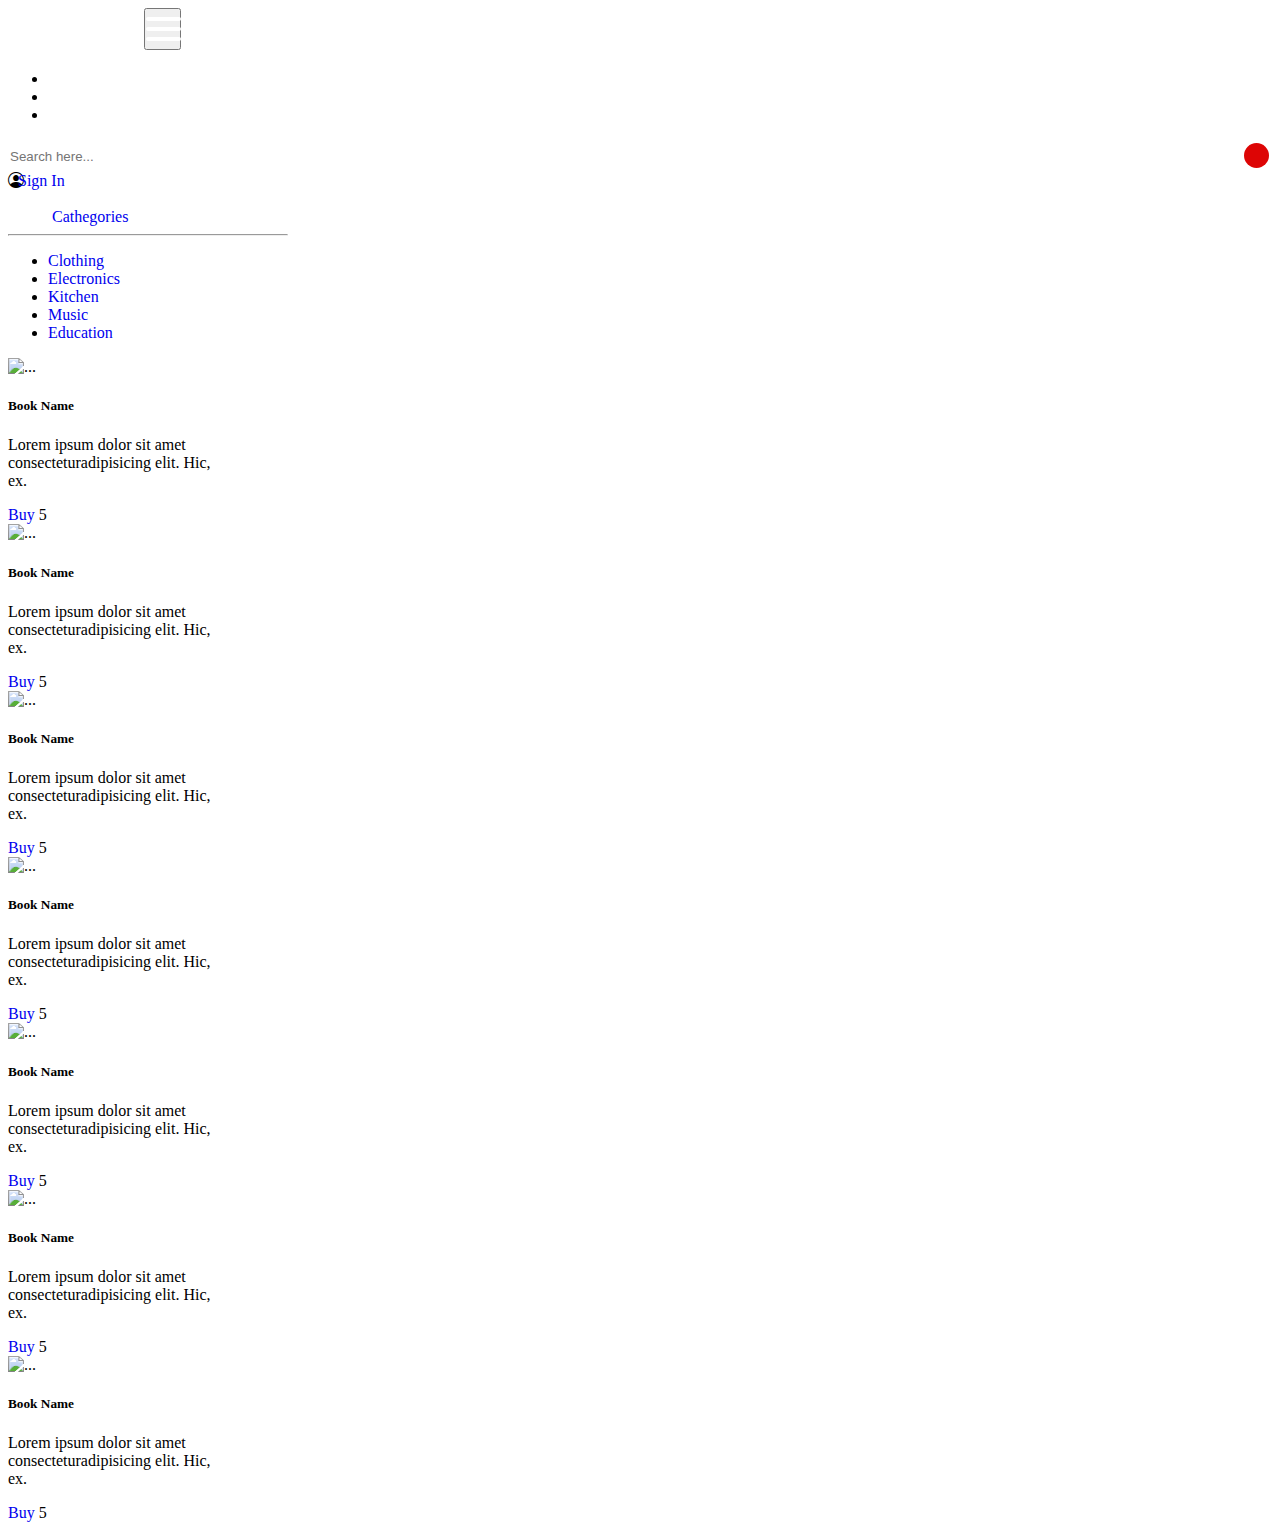
==== book.html @ b6b229c6 "first step for book.html" ====
<!DOCTYPE html>
<html lang="en">
  <head>
    <meta charset="UTF-8" />
    <meta http-equiv="X-UA-Compatible" content="IE=edge" />
    <meta name="viewport" content="width=device-width, initial-scale=1.0" />
    <title>Bookstore</title>
    <link
      href="https://cdn.jsdelivr.net/npm/bootstrap@5.0.2/dist/css/bootstrap.min.css"
      rel="stylesheet"
      integrity="sha384-EVSTQN3/azprG1Anm3QDgpJLIm9Nao0Yz1ztcQTwFspd3yD65VohhpuuCOmLASjC"
      crossorigin="anonymous"
    />
    <link
      rel="stylesheet"
      href="https://use.fontawesome.com/releases/v5.7.2/css/all.css"
      integrity="sha384-fnmOCqbTlWIlj8LyTjo7mOUStjsKC4pOpQbqyi7RrhN7udi9RwhKkMHpvLbHG9Sr"
      crossorigin="anonymous"
    />
    <link
      rel="stylesheet"
      href="https://cdn.jsdelivr.net/npm/bootstrap-icons@1.7.1/font/bootstrap-icons.css"
    />
    <link rel="stylesheet" href="./assets/styles.css" />
  </head>
  <body>
    <nav class="navbar navbar-expand-lg custom_nav-container">
      <a class="navbar-brand" href="index.html">
        <span> EBookLover </span>
      </a>
      <button
        class="navbar-toggler"
        type="button"
        data-bs-toggle="collapse"
        data-bs-target="#navbarSupportedContent"
        aria-controls="navbarSupportedContent"
        aria-expanded="false"
        aria-label="Toggle navigation"
      >
        <span class="navbar-toggler-icon"></span>
      </button>

      <div class="collapse navbar-collapse" id="navbarSupportedContent">
        <ul class="navbar-nav">
          <li class="nav-item active">
            <a class="nav-link pl-lg-0" href="index.html"
              >Home <span class="sr-only">(current)</span></a
            >
          </li>
          <li class="nav-item">
            <a class="nav-link" href="about.html"> Go to Library</a>
          </li>
          <li class="nav-item">
            <a class="nav-link" href="contact.html">Contact Us</a>
          </li>
          <!-- <li class="nav-item">
              <i class="bi bi-person-circle"></i>
              <a class="nav-link" href="contact.html" style="display: inline-block;">Sign In</a>
            </li> -->
        </ul>
        <from class="search_form">
          <input
            type="text"
            class="form-control"
            placeholder="Search here..."
          />
          <button class="" type="submit">
            <i class="fa fa-search" aria-hidden="true"></i>
          </button>
        </from>
        <li class="nav-item navAccount">
          <i class="bi bi-person-circle ps-2" style="margin-right: -10px"></i>
          <a class="nav-link" href="login.html" style="display: inline-block"
            >Sign In</a
          >
        </li>
      </div>
    </nav>
    <div class="container">
      <div class="row">
        <div class="col-xl-3 col-lg-4 col-md-5 col-sm-7">
          <div
            class="d-flex flex-column flex-shrink-0 p-3 bg-light"
            style="width: 280px"
          >
            <a
              href="/"
              class="
                d-flex
                align-items-center
                mb-3 mb-md-0
                me-md-auto
                link-dark
                text-decoration-none
              "
            >
              <svg class="bi me-2" width="40" height="32">
                <use xlink:href="#bootstrap" />
              </svg>
              <span class="fs-4">Cathegories</span>
            </a>
            <hr />
            <ul class="nav nav-pills flex-column mb-auto">
              <li class="nav-item">
                <a href="#" class="nav-link active" aria-current="page">
                  </svg>
                  Clothing
                </a>
              </li>
              <li>
                <a href="#" class="nav-link link-dark">
                  Electronics
                </a>
              </li>
              <li>
                <a href="#" class="nav-link link-dark">
                  Kitchen
                </a>
              </li>
              <li>
                <a href="#" class="nav-link link-dark">
                  Music
                </a>
              </li>
              <li>
                <a href="#" class="nav-link link-dark">
                  Education
                </a>
              </li>
            </ul>
          </div>
        </div>
        <div class="col-xl-9 col-lg-8 col-md-7 col-sm-5">
            <div class="row row-col-4">
            <div class="card mb-3 py-3 px-3" style="width: 13rem;">
                <img src="./Images/Book 10.jpg" class="card-img-top" alt="...">
                <div class="card-body" style="background: transparent;">
                    <h5 class="card-title bookName">Book Name</h5>
                    <p class="card-text">Lorem ipsum dolor sit amet consecteturadipisicing elit. Hic, ex.</p>
                    <a href="#" class="btn btn-primary">Buy</a>
                    <span class="pricetag">5</span>
                </div>
            </div>
            <div class="card col-2 mb-3 py-3 px-3" style="width: 13rem;">
                <img src="./Images/Book 10.jpg" class="card-img-top" alt="...">
                <div class="card-body" style="background: transparent;">
                    <h5 class="card-title bookName">Book Name</h5>
                    <p class="card-text">Lorem ipsum dolor sit amet consecteturadipisicing elit. Hic, ex.</p>
                    <a href="#" class="btn btn-primary">Buy</a>
                    <span class="pricetag">5</span>
                </div>
            </div>
            <div class="card mb-3 py-3 px-3" style="width: 13rem;">
                <img src="./Images/Book 10.jpg" class="card-img-top" alt="...">
                <div class="card-body" style="background: transparent;">
                    <h5 class="card-title bookName">Book Name</h5>
                    <p class="card-text">Lorem ipsum dolor sit amet consecteturadipisicing elit. Hic, ex.</p>
                    <a href="#" class="btn btn-primary">Buy</a>
                    <span class="pricetag">5</span>
                </div>
            </div>
            <div class="card mb-3 py-3 px-3" style="width: 13rem;">
                <img src="./Images/Book 10.jpg" class="card-img-top" alt="...">
                <div class="card-body" style="background: transparent;">
                    <h5 class="card-title bookName">Book Name</h5>
                    <p class="card-text">Lorem ipsum dolor sit amet consecteturadipisicing elit. Hic, ex.</p>
                    <a href="#" class="btn btn-primary">Buy</a>
                    <span class="pricetag">5</span>
                </div>
            </div>
            <div class="card mb-3 py-3 px-3" style="width: 13rem;">
                <img src="./Images/Book 10.jpg" class="card-img-top" alt="...">
                <div class="card-body" style="background: transparent;">
                    <h5 class="card-title bookName">Book Name</h5>
                    <p class="card-text">Lorem ipsum dolor sit amet consecteturadipisicing elit. Hic, ex.</p>
                    <a href="#" class="btn btn-primary">Buy</a>
                    <span class="pricetag">5</span>
                </div>
            </div>
            <div class="card mb-3 py-3 px-3" style="width: 13rem;">
                <img src="./Images/Book 10.jpg" class="card-img-top" alt="...">
                <div class="card-body" style="background: transparent;">
                    <h5 class="card-title bookName">Book Name</h5>
                    <p class="card-text">Lorem ipsum dolor sit amet consecteturadipisicing elit. Hic, ex.</p>
                    <a href="#" class="btn btn-primary">Buy</a>
                    <span class="pricetag">5</span>
                </div>
            </div>
            <div class="card mb-3 py-3 px-3" style="width: 13rem;">
                <img src="./Images/Book 10.jpg" class="card-img-top" alt="...">
                <div class="card-body" style="background: transparent;">
                    <h5 class="card-title bookName">Book Name</h5>
                    <p class="card-text">Lorem ipsum dolor sit amet consecteturadipisicing elit. Hic, ex.</p>
                    <a href="#" class="btn btn-primary">Buy</a>
                    <span class="pricetag">5</span>
                </div>
            </div>
            </div> 
        </div>

        <!-- <div class="col-xl-9 col-md-8">
        <div class="row row-col-3">
            <div class="col-3 col-md-5 col-lg-4">
                <div class="card mb-3" style="width: 13rem;">
                <img src="./Images/Book 10.jpg" class="card-img-top" alt="...">
                    <div class="card-body" style="background: transparent;">
                        <h5 class="card-title bookName">Book Name</h5>
                        <p class="card-text">Lorem ipsum dolor sit amet consectetur adipisicing elit. Hic, ex.</p>
                        <a href="#" class="btn btn-primary">Buy</a>
                        <span class="pricetag">5</span>
                    </div>
                </div>
            </div>
            <div class="col-3 col-md-5 col-lg-4">
                <div class="card mb-3" style="width: 13rem;">
                <img src="./Images/Book 11.jpg" class="card-img-top" alt="...">
                    <div class="card-body" style="background: transparent;">
                        <h5 class="card-title bookName">Book Name</h5>
                        <p class="card-text">Lorem ipsum dolor sit amet consectetur adipisicing elit. Hic, ex.</p>
                        <a href="#" class="btn btn-primary">Buy</a>
                        <span class="pricetag">5</span>
                    </div>
                </div>
            </div>
            <div class="col-3 col-md-5 col-lg-4">
                <div class="card mb-3" style="width: 13rem;">
                <img src="./Images/Book 11.jpg" class="card-img-top" alt="...">
                    <div class="card-body" style="background: transparent;">
                        <h5 class="card-title bookName">Book Name</h5>
                        <p class="card-text">Lorem ipsum dolor sit amet consectetur adipisicing elit. Hic, ex.</p>
                        <a href="#" class="btn btn-primary">Buy</a>
                        <span class="pricetag">5</span>
                    </div>
                </div>
            </div>
            <div class="col-3 col-md-5 col-lg-4">
                <div class="card mb-3" style="width: 13rem;">
                <img src="./Images/Book 11.jpg" class="card-img-top" alt="...">
                    <div class="card-body" style="background: transparent;">
                        <h5 class="card-title bookName">Book Name</h5>
                        <p class="card-text">Lorem ipsum dolor sit amet consectetur adipisicing elit. Hic, ex.</p>
                        <a href="#" class="btn btn-primary">Buy</a>
                        <span class="pricetag">5</span>
                    </div>
                </div>
            </div>
        </div>
        </div> -->
      </div>
    </div>

    <!-- <footer class="footerSection">
        <div class="container-fluid p-0">
          <div class="row text-left">
            <div class="col-md-5 col-sm-5">
              <h4 class="text-light">About us</h4>
              <p class="text-muted">
                Lorem ipsum dolor sit amet, consectetur adipisicing elit. Earum
                maxime ea similique illum corrupti
              </p>
              <p class="pt-4 text-muted">
                Copyright ©2021 All rights reserved | This template is made by
                <span> Hardik</span>
              </p>
            </div>
            <div class="col-md-5 col-sm-12">
              <h4 class="text-light">Newsletter</h4>
              <p class="text-muted">Stay Updated</p>
              <form class="form-inline">
                <div class="col pl-0">
                  <div class="input-group pr-5">
                    <input
                      type="text"
                      class="form-control bg-dark text-white"
                      id="inlineFormInputGroupUsername2"
                      placeholder="Email"
                    />
                    <div class="input-group-prepend">
                      <div class="input-group-text">
                        <i class="fas fa-arrow-right"></i>
                      </div>
                    </div>
                  </div>
                </div>
              </form>
            </div>
            <div class="col-md-2 col-sm-12">
              <h4 class="text-light">Follow Us</h4>
              <p class="text-muted">Let us be social</p>
              <div class="column text-light">
                <i class="fab fa-facebook-f"></i>
                <i class="fab fa-instagram"></i>
                <i class="fab fa-twitter"></i>
                <i class="fab fa-youtube"></i>
              </div>
            </div>
          </div>
        </div>
      </footer>-->
    <script src="https://cdnjs.cloudflare.com/ajax/libs/jquery/3.3.1/jquery.min.js"></script>
    <script
      src="https://cdnjs.cloudflare.com/ajax/libs/popper.js/1.14.7/umd/popper.min.js"
      integrity="sha384-UO2eT0CpHqdSJQ6hJty5KVphtPhzWj9WO1clHTMGa3JDZwrnQq4sF86dIHNDz0W1"
      crossorigin="anonymous"
    ></script>
    <script
      src="https://cdn.jsdelivr.net/npm/bootstrap@5.0.2/dist/js/bootstrap.bundle.min.js"
      integrity="sha384-MrcW6ZMFYlzcLA8Nl+NtUVF0sA7MsXsP1UyJoMp4YLEuNSfAP+JcXn/tWtIaxVXM"
      crossorigin="anonymous"
    ></script>
  </body>
</html>
---- assets/styles.css ----
/* Global */

a{
  text-decoration: none;
}

/* Header */
.top {
    position: relative;
    min-height: 100vh;
    display: -webkit-box;
    display: -ms-flexbox;
    display: flex;
    -webkit-box-orient: vertical;
    -webkit-box-direction: normal;
        -ms-flex-direction: column;
            flex-direction: column;
  }
  
  .sub_page .top {
    min-height: auto;
  }
  
  .header_section {
    background-color: #49c5f7;
    padding: 15px 0;
  }
  
  .top_nav_container {
    display: -webkit-box;
    display: -ms-flexbox;
    display: flex;
    -webkit-box-pack: justify;
        -ms-flex-pack: justify;
            justify-content: space-between;
    -webkit-box-align: center;
        -ms-flex-align: center;
            align-items: center;
  }
  
  .search_form {
    display: -webkit-box;
    display: -ms-flexbox;
    display: flex;
    margin: 0;
    position: relative;
  }
  
  .search_form .form-control {
    border-radius: 45px;
    height: 30px;
    min-width: unset;
    border: none;
  }
  
  .search_form button {
    position: absolute;
    top: 3px;
    right: 3px;
    width: 25px;
    height: 25px;
    padding: 0;
    border: none;
    outline: none;
    color: #ffffff;
    background-color: #dd0505;
    border-radius: 100%;
  }
  
  .navbar-brand {
    padding: 0;
    margin: 0;
    color: #000000;
    font-size: 24px;
    font-weight: bold;
  }
  
  .navbar-brand span {
    color: #ffffff;
  }
  
  .custom_nav-container {
    padding: 0;
  }
  
  .custom_nav-container .navbar-nav {
    margin-left: auto;
  }
  
  .custom_nav-container .navbar-nav .nav-item .nav-link {
    padding: 10px 25px;
    color: #ffffff;
    text-align: center;
  }
  
  .custom_nav-container .navbar-toggler {
    outline: none;
  }
  
  .custom_nav-container .navbar-toggler {
    padding: 0;
    width: 37px;
    height: 42px;
    -webkit-transition: all 0.3s;
    transition: all 0.3s;
  }
  
  .custom_nav-container .navbar-toggler span {
    display: block;
    width: 35px;
    height: 4px;
    background-color: #ffffff;
    margin: 7px 0;
    -webkit-transition: all 0.3s;
    transition: all 0.3s;
    position: relative;
    border-radius: 5px;
    transition: all 0.3s;
  }
  
  .custom_nav-container .navbar-toggler span::before, .custom_nav-container .navbar-toggler span::after {
    content: "";
    position: absolute;
    left: 0;
    height: 100%;
    width: 100%;
    background-color: #ffffff;
    top: -10px;
    border-radius: 5px;
    -webkit-transition: all 0.3s;
    transition: all 0.3s;
  }
  
  .custom_nav-container .navbar-toggler span::after {
    top: 10px;
  }
  
  .custom_nav-container .navbar-toggler[aria-expanded="true"] {
    -webkit-transform: rotate(360deg);
            transform: rotate(360deg);
  }
  
  .custom_nav-container .navbar-toggler[aria-expanded="true"] span {
    -webkit-transform: rotate(45deg);
            transform: rotate(45deg);
  }
  
  .custom_nav-container .navbar-toggler[aria-expanded="true"] span::before, .custom_nav-container .navbar-toggler[aria-expanded="true"] span::after {
    -webkit-transform: rotate(90deg);
            transform: rotate(90deg);
    top: 0;
  }

  /* section */
  .slider-part{
    padding: 50px 0;
    background-color: rgb(236, 236, 228);
  }
  .slider-part .detailBox{
    padding: 0 80px;
    }
  .slider-part .detailBox h1{
    font-weight: bold;
    margin-bottom: 25px;
    line-height: 58px;
    font-size: 3rem;
  }
  .slider-part .detailBox a {
    display: inline-block;
    padding: 10px 45px;
    background-color: green;
    color: #ffffff;
    border-radius: 45px;
    border: 1px solid #44b89d;
    -webkit-transition: all 0.3s;
    transition: all 0.3s;
    margin-top: 15px;
  }
  .slider-part .detailBox a:hover{
    background-color: transparent;
    color: #44b89d;
  }
  .slider-part .detailBox h4{
    color: #44b89d;
    font-weight: bold;
  }
  /* Top Trending Part */
  .topPart{
    max-width: 1000px;
    width: 80%;
    margin: 0 auto;
  }
  .topPart h1{
    padding: 50px 0;
  }

  /* footer */

  footer {
    background: rgba(0, 0, 0, 0.815);
    overflow-x: hidden;
    padding: 14vmin 18vmin;
  }
  
  footer p > span {
    color: #ff512f;
  }
  
  footer input {
    border: none !important;
  }
  
  footer input::placeholder {
    color: white !important;
  }
  
  footer .input-group .input-group-text {
    background: var(--bggradient);
    border: none;
  }
  
  footer .column i {
    color: #dd2476;
  }

  footer .column i + i {
    padding: 0 0.5em;
  }
  
  .sticky {
    position: fixed;
    top: 0;
    width: 100%;
    background: rgba(0, 0, 0, 0.815);
    z-index: 9999;
    transition: all 1.5s ease;
  }
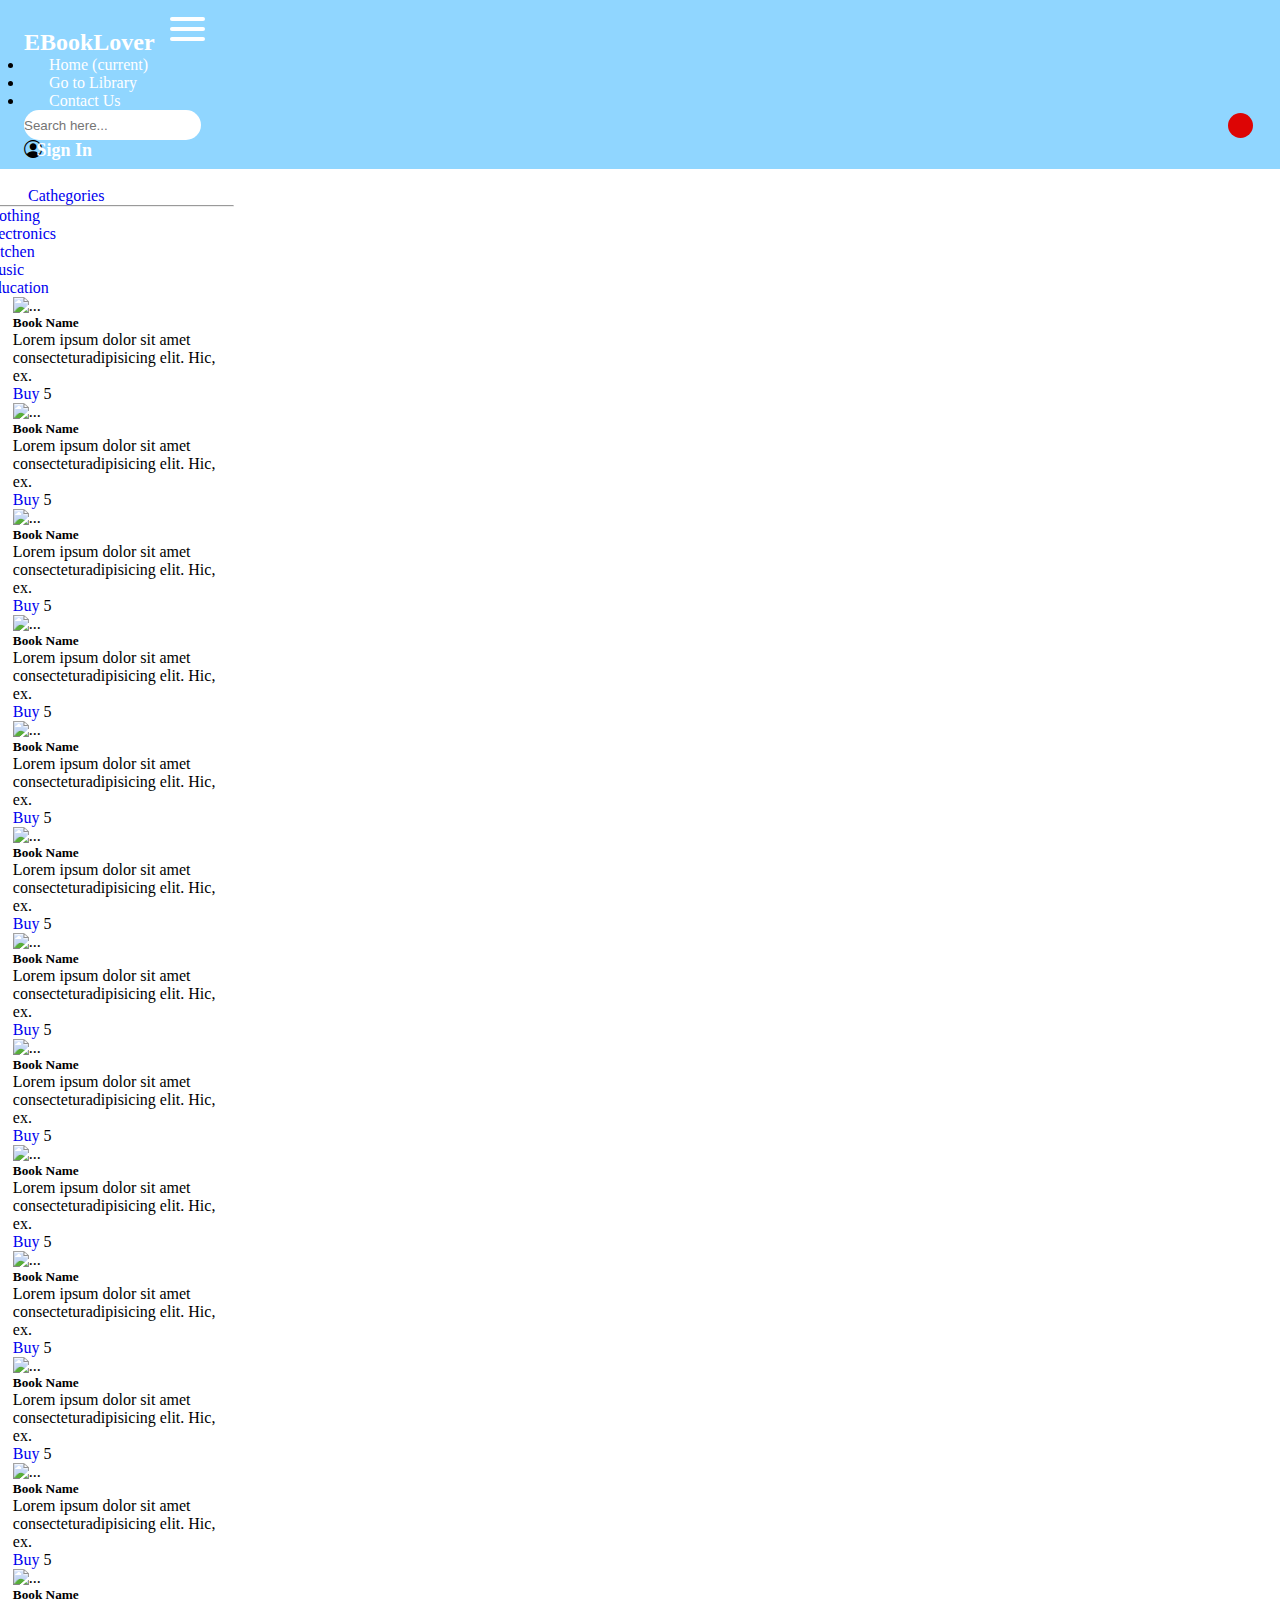
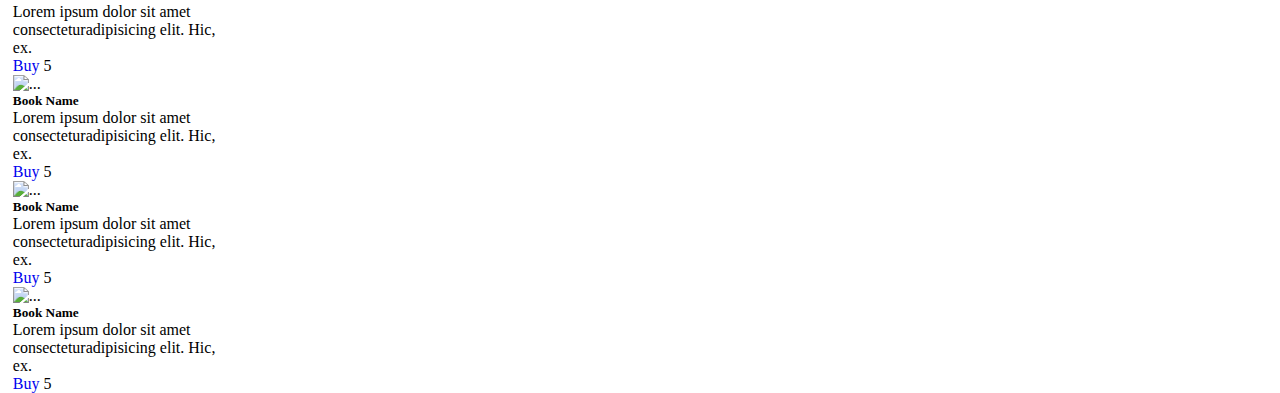
==== commit 129bb2db: "Small Improvements for book.html" ====
--- a/book.html
+++ b/book.html
@@ -78,10 +78,10 @@
     </nav>
     <div class="container">
       <div class="row">
-        <div class="col-xl-3 col-lg-4 col-md-5 col-sm-7">
+        <div class="col-xl-3 col-lg-3 col-md-4 col-sm-7 d-flex flex-column flex-shrink-0 pt-3 bg-light">
           <div
-            class="d-flex flex-column flex-shrink-0 p-3 bg-light"
-            style="width: 280px"
+            class=""
+            style="width: 250px;margin-left: -1rem;"
           >
             <a
               href="/"
@@ -130,8 +130,8 @@
             </ul>
           </div>
         </div>
-        <div class="col-xl-9 col-lg-8 col-md-7 col-sm-5">
-            <div class="row row-col-4">
+        <div class="col-xl-9 col-lg-9 col-md-8 col-sm-5">
+          <div class="row">
             <div class="card mb-3 py-3 px-3" style="width: 13rem;">
                 <img src="./Images/Book 10.jpg" class="card-img-top" alt="...">
                 <div class="card-body" style="background: transparent;">
@@ -194,6 +194,87 @@
                     <a href="#" class="btn btn-primary">Buy</a>
                     <span class="pricetag">5</span>
                 </div>
+            </div>
+            <div class="card mb-3 py-3 px-3" style="width: 13rem;">
+              <img src="./Images/Book 10.jpg" class="card-img-top" alt="...">
+              <div class="card-body" style="background: transparent;">
+                  <h5 class="card-title bookName">Book Name</h5>
+                  <p class="card-text">Lorem ipsum dolor sit amet consecteturadipisicing elit. Hic, ex.</p>
+                  <a href="#" class="btn btn-primary">Buy</a>
+                  <span class="pricetag">5</span>
+              </div>
+            </div> 
+            <div class="card mb-3 py-3 px-3" style="width: 13rem;">
+              <img src="./Images/Book 10.jpg" class="card-img-top" alt="...">
+              <div class="card-body" style="background: transparent;">
+                  <h5 class="card-title bookName">Book Name</h5>
+                  <p class="card-text">Lorem ipsum dolor sit amet consecteturadipisicing elit. Hic, ex.</p>
+                  <a href="#" class="btn btn-primary">Buy</a>
+                  <span class="pricetag">5</span>
+              </div>
+            </div>
+            <div class="card mb-3 py-3 px-3" style="width: 13rem;">
+              <img src="./Images/Book 10.jpg" class="card-img-top" alt="...">
+              <div class="card-body" style="background: transparent;">
+                  <h5 class="card-title bookName">Book Name</h5>
+                  <p class="card-text">Lorem ipsum dolor sit amet consecteturadipisicing elit. Hic, ex.</p>
+                  <a href="#" class="btn btn-primary">Buy</a>
+                  <span class="pricetag">5</span>
+              </div>
+            </div>
+            <div class="card mb-3 py-3 px-3" style="width: 13rem;">
+              <img src="./Images/Book 10.jpg" class="card-img-top" alt="...">
+              <div class="card-body" style="background: transparent;">
+                  <h5 class="card-title bookName">Book Name</h5>
+                  <p class="card-text">Lorem ipsum dolor sit amet consecteturadipisicing elit. Hic, ex.</p>
+                  <a href="#" class="btn btn-primary">Buy</a>
+                  <span class="pricetag">5</span>
+              </div>
+            </div>
+            <div class="card mb-3 py-3 px-3" style="width: 13rem;">
+              <img src="./Images/Book 10.jpg" class="card-img-top" alt="...">
+              <div class="card-body" style="background: transparent;">
+                  <h5 class="card-title bookName">Book Name</h5>
+                  <p class="card-text">Lorem ipsum dolor sit amet consecteturadipisicing elit. Hic, ex.</p>
+                  <a href="#" class="btn btn-primary">Buy</a>
+                  <span class="pricetag">5</span>
+              </div>
+            </div>
+            <div class="card mb-3 py-3 px-3" style="width: 13rem;">
+              <img src="./Images/Book 10.jpg" class="card-img-top" alt="...">
+              <div class="card-body" style="background: transparent;">
+                  <h5 class="card-title bookName">Book Name</h5>
+                  <p class="card-text">Lorem ipsum dolor sit amet consecteturadipisicing elit. Hic, ex.</p>
+                  <a href="#" class="btn btn-primary">Buy</a>
+                  <span class="pricetag">5</span>
+              </div>
+            </div>
+            <div class="card mb-3 py-3 px-3" style="width: 13rem;">
+              <img src="./Images/Book 10.jpg" class="card-img-top" alt="...">
+              <div class="card-body" style="background: transparent;">
+                  <h5 class="card-title bookName">Book Name</h5>
+                  <p class="card-text">Lorem ipsum dolor sit amet consecteturadipisicing elit. Hic, ex.</p>
+                  <a href="#" class="btn btn-primary">Buy</a>
+                  <span class="pricetag">5</span>
+              </div>
+            </div>
+            <div class="card mb-3 py-3 px-3" style="width: 13rem;">
+              <img src="./Images/Book 10.jpg" class="card-img-top" alt="...">
+              <div class="card-body" style="background: transparent;">
+                  <h5 class="card-title bookName">Book Name</h5>
+                  <p class="card-text">Lorem ipsum dolor sit amet consecteturadipisicing elit. Hic, ex.</p>
+                  <a href="#" class="btn btn-primary">Buy</a>
+                  <span class="pricetag">5</span>
+              </div>
+            </div>
+            <div class="card mb-3 py-3 px-3" style="width: 13rem;">
+              <img src="./Images/Book 10.jpg" class="card-img-top" alt="...">
+              <div class="card-body" style="background: transparent;">
+                  <h5 class="card-title bookName">Book Name</h5>
+                  <p class="card-text">Lorem ipsum dolor sit amet consecteturadipisicing elit. Hic, ex.</p>
+                  <a href="#" class="btn btn-primary">Buy</a>
+                  <span class="pricetag">5</span>
+              </div>
             </div>
             </div> 
         </div>
--- a/assets/styles.css
+++ b/assets/styles.css
@@ -1,238 +1,490 @@
 /* Global */
-
-a{
+* {
+  margin: 0;
+  padding: 0;
+  box-sizing: border-box;
+}
+a {
   text-decoration: none;
 }
-
+header {
+  overflow-x: hidden;
+  
+}
+
+/* For account Login */
+button {
+  outline: none !important;
+  border: none;
+  background: transparent;
+}
+button:hover {
+  cursor: pointer;
+}
+.limiter {
+  width: 100%;
+  margin: 0 auto;
+}
+.limiter input {
+  outline: none;
+  border: none;
+}
+.container-login {
+  width: 100%;
+  min-height: 100vh;
+  display: flex;
+  flex-wrap: wrap;
+  justify-content: center;
+  align-items: center;
+  padding: 15px;
+  background-repeat: no-repeat;
+  background-position: center;
+  background-size: cover;
+  position: relative;
+  z-index: 1;
+}
+.wrap-login {
+  width: 500px;
+  border-radius: 10px;
+  overflow: hidden;
+  padding: 55px 55px 37px 55px;
+
+  background: #d6caebf1;
+}
+
+/* form */
+
+.loginform {
+  width: 100%;
+}
+.wrap-input {
+  width: 100%;
+  position: relative;
+  border-bottom: 2px solid #f309093d;
+  margin-bottom: 30px;
+}
+.wrap-input-fn {
+  width: 100%;
+  position: relative;
+  border-right: 2px solid #f30909e8;
+  border-bottom: 2px solid #f309093d;
+  margin-bottom: 30px;
+}
+.wrap-input-sn {
+  width: 100%;
+  position: relative;
+  border-bottom: 2px solid #f309093d;
+  margin-bottom: 30px;
+}
+.wrap-input .col {
+  border-left: 2px solid rgba(255, 255, 255, 0.24);
+}
+.wrap-input .input {
+  font-size: 20px;
+  color: rgb(24, 22, 22);
+  line-height: 1.2;
+  font-weight: 500;
+  display: block;
+  width: 100%;
+  height: 45px;
+  background: transparent;
+  padding: 0 5px 0 38px;
+}
+.wrap-input-fn .input {
+  font-size: 20px;
+  color: rgb(24, 22, 22);
+  line-height: 1.2;
+  font-weight: 500;
+  display: block;
+  width: 100%;
+  height: 45px;
+  background: transparent;
+  padding: 0 5px 0 38px;
+}
+.wrap-input-sn .input {
+  font-size: 20px;
+  color: rgb(24, 22, 22);
+  line-height: 1.2;
+  font-weight: 500;
+  display: block;
+  width: 100%;
+  height: 45px;
+  background: transparent;
+  padding: 0 5px 0 38px;
+}
+.rememberCheckbox {
+  padding: 5px 10px 25px 0;
+}
+.form-check-input {
+  margin-top: 10px;
+}
+.rememberCheckbox .form-check-label {
+  color: rgb(8, 8, 8);
+  position: relative;
+  font-size: 1.25rem;
+  padding-left: 15px;
+  font-weight: bold;
+}
+.container-login-form-btn {
+  width: 100%;
+  display: -webkit-box;
+  display: -webkit-flex;
+  display: -moz-box;
+  display: -ms-flexbox;
+  display: flex;
+  flex-wrap: wrap;
+  justify-content: center;
+  margin-top: 0;
+}
+.login-form-btn {
+  font-size: 16px;
+  color: #555555;
+  line-height: 1.2;
+  display: -webkit-box;
+  display: -webkit-flex;
+  display: -moz-box;
+  display: -ms-flexbox;
+  display: flex;
+  justify-content: center;
+  align-items: center;
+  padding: 0 20px;
+  min-width: 120px;
+  height: 50px;
+  border-radius: 25px;
+  border: 1px black solid;
+  z-index: 1;
+
+  -webkit-transition: all 0.4s;
+  -o-transition: all 0.4s;
+  -moz-transition: all 0.4s;
+  transition: all 0.4s;
+}
+.login-form-btn:hover {
+  color: #fff;
+  background: #4dcc42;
+}
+
+.login-form-btn:hover:before {
+  opacity: 0;
+}
+.txt {
+  display: block;
+  text-align: center;
+  line-height: 1.5;
+  color: #a55959;
+  padding-top: 20px;
+}
+.txtSignup {
+  font-weight: bold;
+  color: #a55959;
+}
+/* responsive */
+@media screen and (min-width: 900px) {
+  .container-login {
+    background-position: bottom;
+  }
+}
 /* Header */
 .top {
-    position: relative;
-    min-height: 100vh;
-    display: -webkit-box;
-    display: -ms-flexbox;
-    display: flex;
-    -webkit-box-orient: vertical;
-    -webkit-box-direction: normal;
-        -ms-flex-direction: column;
-            flex-direction: column;
-  }
-  
-  .sub_page .top {
-    min-height: auto;
-  }
-  
-  .header_section {
-    background-color: #49c5f7;
-    padding: 15px 0;
-  }
-  
-  .top_nav_container {
-    display: -webkit-box;
-    display: -ms-flexbox;
-    display: flex;
-    -webkit-box-pack: justify;
-        -ms-flex-pack: justify;
-            justify-content: space-between;
-    -webkit-box-align: center;
-        -ms-flex-align: center;
-            align-items: center;
-  }
-  
-  .search_form {
-    display: -webkit-box;
-    display: -ms-flexbox;
-    display: flex;
-    margin: 0;
-    position: relative;
-  }
-  
-  .search_form .form-control {
-    border-radius: 45px;
-    height: 30px;
-    min-width: unset;
-    border: none;
-  }
-  
-  .search_form button {
-    position: absolute;
-    top: 3px;
-    right: 3px;
-    width: 25px;
-    height: 25px;
-    padding: 0;
-    border: none;
-    outline: none;
-    color: #ffffff;
-    background-color: #dd0505;
-    border-radius: 100%;
-  }
-  
-  .navbar-brand {
-    padding: 0;
-    margin: 0;
-    color: #000000;
-    font-size: 24px;
-    font-weight: bold;
-  }
-  
-  .navbar-brand span {
-    color: #ffffff;
-  }
-  
-  .custom_nav-container {
-    padding: 0;
-  }
-  
-  .custom_nav-container .navbar-nav {
-    margin-left: auto;
-  }
-  
-  .custom_nav-container .navbar-nav .nav-item .nav-link {
-    padding: 10px 25px;
-    color: #ffffff;
-    text-align: center;
-  }
-  
-  .custom_nav-container .navbar-toggler {
-    outline: none;
-  }
-  
-  .custom_nav-container .navbar-toggler {
-    padding: 0;
-    width: 37px;
-    height: 42px;
-    -webkit-transition: all 0.3s;
-    transition: all 0.3s;
-  }
-  
-  .custom_nav-container .navbar-toggler span {
-    display: block;
-    width: 35px;
-    height: 4px;
-    background-color: #ffffff;
-    margin: 7px 0;
-    -webkit-transition: all 0.3s;
-    transition: all 0.3s;
-    position: relative;
-    border-radius: 5px;
-    transition: all 0.3s;
-  }
-  
-  .custom_nav-container .navbar-toggler span::before, .custom_nav-container .navbar-toggler span::after {
-    content: "";
-    position: absolute;
-    left: 0;
-    height: 100%;
-    width: 100%;
-    background-color: #ffffff;
-    top: -10px;
-    border-radius: 5px;
-    -webkit-transition: all 0.3s;
-    transition: all 0.3s;
-  }
-  
-  .custom_nav-container .navbar-toggler span::after {
-    top: 10px;
-  }
-  
-  .custom_nav-container .navbar-toggler[aria-expanded="true"] {
-    -webkit-transform: rotate(360deg);
-            transform: rotate(360deg);
-  }
-  
-  .custom_nav-container .navbar-toggler[aria-expanded="true"] span {
-    -webkit-transform: rotate(45deg);
-            transform: rotate(45deg);
-  }
-  
-  .custom_nav-container .navbar-toggler[aria-expanded="true"] span::before, .custom_nav-container .navbar-toggler[aria-expanded="true"] span::after {
-    -webkit-transform: rotate(90deg);
-            transform: rotate(90deg);
-    top: 0;
-  }
-
-  /* section */
-  .slider-part{
-    padding: 50px 0;
-    background-color: rgb(236, 236, 228);
-  }
-  .slider-part .detailBox{
-    padding: 0 80px;
-    }
-  .slider-part .detailBox h1{
-    font-weight: bold;
-    margin-bottom: 25px;
-    line-height: 58px;
-    font-size: 3rem;
-  }
-  .slider-part .detailBox a {
-    display: inline-block;
-    padding: 10px 45px;
-    background-color: green;
-    color: #ffffff;
-    border-radius: 45px;
-    border: 1px solid #44b89d;
-    -webkit-transition: all 0.3s;
-    transition: all 0.3s;
-    margin-top: 15px;
-  }
-  .slider-part .detailBox a:hover{
-    background-color: transparent;
-    color: #44b89d;
-  }
-  .slider-part .detailBox h4{
-    color: #44b89d;
-    font-weight: bold;
-  }
-  /* Top Trending Part */
-  .topPart{
-    max-width: 1000px;
-    width: 80%;
-    margin: 0 auto;
-  }
-  .topPart h1{
-    padding: 50px 0;
-  }
-
-  /* footer */
-
-  footer {
-    background: rgba(0, 0, 0, 0.815);
-    overflow-x: hidden;
-    padding: 14vmin 18vmin;
-  }
-  
-  footer p > span {
-    color: #ff512f;
-  }
-  
-  footer input {
-    border: none !important;
-  }
-  
-  footer input::placeholder {
-    color: white !important;
-  }
-  
-  footer .input-group .input-group-text {
-    background: var(--bggradient);
-    border: none;
-  }
-  
-  footer .column i {
-    color: #dd2476;
-  }
-
-  footer .column i + i {
-    padding: 0 0.5em;
-  }
-  
-  .sticky {
-    position: fixed;
-    top: 0;
-    width: 100%;
-    background: rgba(0, 0, 0, 0.815);
-    z-index: 9999;
-    transition: all 1.5s ease;
-  }
-  +  position: relative;
+  min-height: 80vh;
+  display: -webkit-box;
+  display: -ms-flexbox;
+  display: flex;
+  -webkit-box-orient: vertical;
+  -webkit-box-direction: normal;
+  -ms-flex-direction: column;
+  flex-direction: column;
+}
+.sub_page .top {
+  min-height: auto;
+}
+/* navbar section */
+.navbar-brand {
+  padding: 0;
+  margin: 0;
+  color: #000000;
+  font-size: 24px;
+  font-weight: bold;
+}
+
+.navbar-brand span {
+  color: #ffffff;
+}
+
+.custom_nav-container {
+  padding: 0.5em 1.5em;
+  background-color: rgb(144, 214, 255);
+}
+
+.custom_nav-container .navbar-nav {
+  margin-left: auto;
+}
+
+.custom_nav-container .navbar-nav .nav-item .nav-link {
+  padding: 10px 25px;
+  color: #ffffff;
+  text-align: center;
+}
+
+.custom_nav-container .navbar-toggler {
+  outline: none;
+}
+
+.custom_nav-container .navbar-toggler {
+  padding: 0 10px;
+  width: 37px;
+  height: 42px;
+  -webkit-transition: all 0.3s;
+  transition: all 0.3s;
+}
+
+.custom_nav-container .navbar-toggler span {
+  display: block;
+  width: 35px;
+  height: 4px;
+  background-color: #ffffff;
+  margin: 7px 0;
+  -webkit-transition: all 0.3s;
+  transition: all 0.3s;
+  position: relative;
+  border-radius: 5px;
+  transition: all 0.3s;
+}
+
+.custom_nav-container .navbar-toggler span::before,
+.custom_nav-container .navbar-toggler span::after {
+  content: "";
+  position: absolute;
+  left: 0;
+  height: 100%;
+  width: 100%;
+  background-color: #ffffff;
+  top: -10px;
+  border-radius: 5px;
+  -webkit-transition: all 0.3s;
+  transition: all 0.3s;
+}
+
+.custom_nav-container .navbar-toggler span::after {
+  top: 10px;
+}
+
+.custom_nav-container .navbar-toggler[aria-expanded="true"] {
+  -webkit-transform: rotate(360deg);
+  transform: rotate(360deg);
+}
+
+.custom_nav-container .navbar-toggler[aria-expanded="true"] span {
+  -webkit-transform: rotate(45deg);
+  transform: rotate(45deg);
+}
+
+.custom_nav-container .navbar-toggler[aria-expanded="true"] span::before,
+.custom_nav-container .navbar-toggler[aria-expanded="true"] span::after {
+  -webkit-transform: rotate(90deg);
+  transform: rotate(90deg);
+  top: 0;
+}
+.search_form {
+  display: -webkit-box;
+  display: -ms-flexbox;
+  display: flex;
+  /* top: 10px; */
+  margin-bottom: 10px 0 0 0;
+  position: relative;
+}
+
+.search_form .form-control {
+  border-radius: 45px;
+  height: 30px;
+  min-width: unset;
+  border: none;
+}
+
+.search_form button {
+  position: absolute;
+  top: 3px;
+  right: 3px;
+  width: 25px;
+  height: 25px;
+  padding: 0;
+  border: none;
+  outline: none;
+  color: #ffffff;
+  background-color: #dd0505;
+  border-radius: 100%;
+}
+.navAccount {
+  font-weight: bold;
+  font-size: large;
+  list-style-type: none;
+}
+.navAccount a {
+  color: white;
+}
+.dropdown-content {
+  display: none;
+  position: absolute;
+  background-color: #dfdfdf;
+  min-width: 160px;
+  box-shadow: 0px 2px 15px 0px rgba(0, 0, 0, 0.2);
+  z-index: 2;
+  border-radius: 2vh;
+}
+.dropdown-content a {
+  color: black;
+  text-decoration: none;
+  display: block;
+  padding: 5px 10px;
+}
+.dropdown:hover .dropdown-content {
+  display: block;
+}
+.dropdown-content a:hover {
+  background-color: #ddd;
+  border-radius: 2vh;
+}
+
+.sticky {
+  padding: 0 5px 5px 0;
+  position: fixed;
+  top: 0;
+  width: 100%;
+  background: rgba(0, 0, 0, 0.815);
+  z-index: 9999;
+  transition: all 1.5s ease;
+  padding: 0.5em 2em;
+}
+
+/* slider section */
+.slider-part {
+  padding: 50px 0;
+  z-index: 1;
+}
+.slider-part .detailBox {
+  padding: 0 80px;
+}
+.slider-part .detailBox h1 {
+  font-weight: bold;
+  margin-bottom: 25px;
+  line-height: 58px;
+  font-size: 3rem;
+}
+.slider-part .detailBox a {
+  display: inline-block;
+  padding: 10px 45px;
+  background-color: green;
+  color: #ffffff;
+  border-radius: 45px;
+  border: 1px solid #44b89d;
+  -webkit-transition: all 0.3s;
+  transition: all 0.3s;
+  margin-top: 15px;
+}
+.slider-part .detailBox a:hover {
+  background-color: transparent;
+  color: #44b89d;
+}
+.slider-part .detailBox h4 {
+  color: #44b89d;
+  font-weight: bold;
+}
+/* Top Trending Part */
+.topPart {
+  max-width: 1000px;
+  width: 80%;
+  margin: 0 auto;
+}
+.topPart h1 {
+  padding: 50px 0;
+}
+/* section1 */
+
+.section1 {
+  padding: 20vmin 0vmin;
+  background-color: #d5dacc;
+}
+.section1 .row .col-md-6 .book img {
+  opacity: 0.5;
+  width: 80%;
+  border-radius: 0.2em;
+}
+.section1 .row .col-md-6:last-child {
+  position: relative;
+}
+.section1 .row .col-md-6 .panel {
+  position: absolute;
+  top: 7vmin;
+  left: -18vmin;
+  border-radius: 3px;
+  text-align: left;
+  background-color: white;
+  padding: 13vmin 5vmin 20vmin 10vmin;
+  box-shadow: 0px 25px 42px rgba(0, 0, 0, 0.2);
+  font-family: var(--Rubik);
+  z-index: 1;
+}
+
+.section1 .row .col-md-6 .panel h1 {
+  font-weight: bold;
+  padding: 0.4em 0;
+  font-size: 2em;
+}
+
+.section1 .row .col-md-6 .panel p {
+  font-size: 0.9em;
+  color: rgba(0, 0, 0, 0.5);
+}
+
+
+/* for book cathegory */
+.card{
+  margin: 0 0.8em;
+}
+.cathegory .catheList{
+  list-style-type: none;
+  padding-top: 1.5em;
+}
+.cathegory .items{
+  padding: 2px 0 0 5px;
+  margin: 5px 0;
+  display: inline-flex;
+  flex-wrap: nowrap;
+  background-color: rgb(238, 169, 65);
+}
+
+
+
+/* footer */
+
+footer {
+  background: rgba(0, 0, 0, 0.815);
+  overflow-x: hidden;
+  padding: 14vmin 18vmin;
+}
+
+footer p > span {
+  color: #ff512f;
+}
+
+footer input {
+  border: none !important;
+}
+
+footer input::placeholder {
+  color: white !important;
+}
+
+footer .input-group .input-group-text {
+  background: var(--bggradient);
+  border: none;
+}
+
+footer .column i {
+  color: #dd2476;
+}
+
+footer .column i + i {
+  padding: 0 0.5em;
+}
